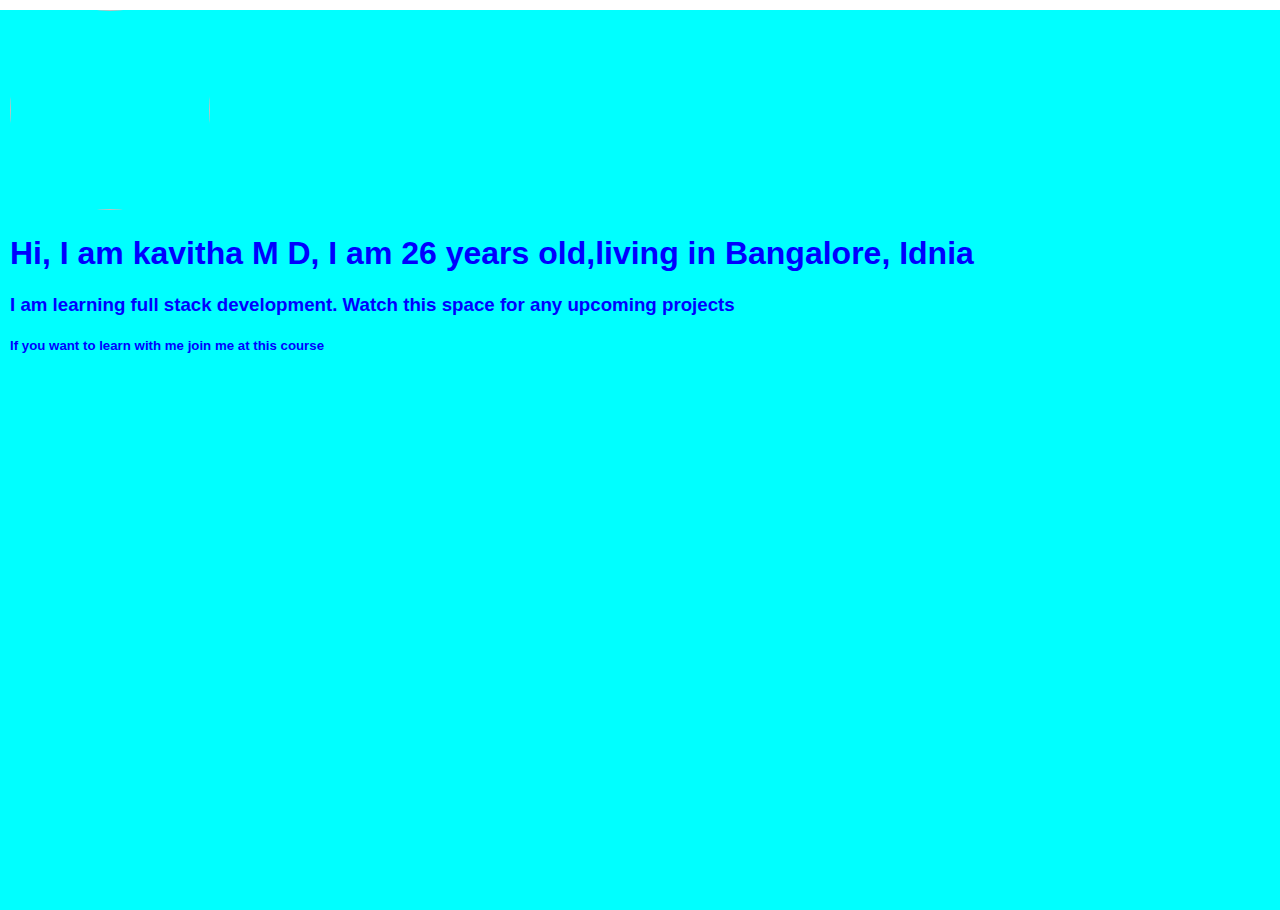
==== day1_24thJan2023/index.html @ a1989dee "feat : added basic html n css" ====
<!DOCTYPE html>
<html lang="en">
<head>
    <meta charset="UTF-8">
    <meta http-equiv="X-UA-Compatible" content="IE=edge">
    <meta name="viewport" content="width=device-width, initial-scale=1.0">
    <title>Document</title>
    <link rel="stylesheet" href="style.css">
</head>
<body>
<header class="site-header">
<div class="site-header-content">
    <img class="profile-img" src="https://media.licdn.com/dms/image/C4D03AQEbDQV27_OtgA/profile-displayphoto-shrink_400_400/0/1654672978097?e=1680134400&v=beta&t=8oAIpIky8qeZ3h5QgXlA-_Gd9_NJRqJhebSYOKs-srE">
    <h1>Hi, I am kavitha M D, I am 26 years old,living in Bangalore, Idnia</h1>
    <h3>I am learning full stack development. Watch this space for any upcoming projects</h3>
    <h5>If you want to learn with me join me at this course</h5>
</div>
</header>
</body>
</html>
---- day1_24thJan2023/style.css ----
.site-header{
    background-color: aqua;
    color: blue;
    height: 100vh;
    font-family: 'Segoe UI', Tahoma, Geneva, Verdana, sans-serif;
}

body{
    margin: 0;
}

.profile-img{
    border-radius: 50%;
    height: 200px;
    width: 200px;
}

.site-header-content{
    margin: 10px;
}
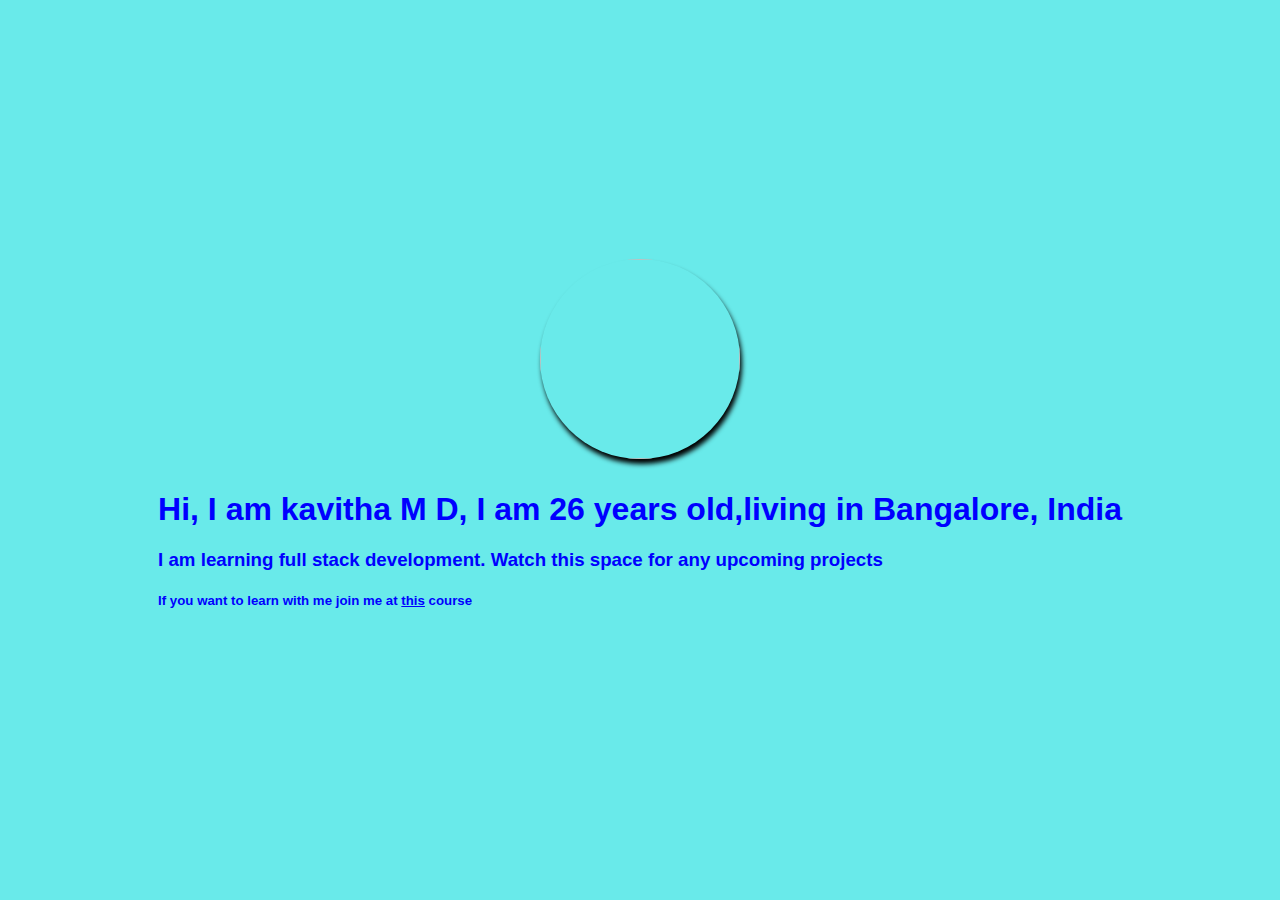
==== commit 2f18badd: "feat : added link and styles" ====
--- a/day1_24thJan2023/index.html
+++ b/day1_24thJan2023/index.html
@@ -9,11 +9,11 @@
 </head>
 <body>
 <header class="site-header">
+    <img class="profile-img" src="https://media.licdn.com/dms/image/C4D03AQEbDQV27_OtgA/profile-displayphoto-shrink_400_400/0/1654672978097?e=1680134400&v=beta&t=8oAIpIky8qeZ3h5QgXlA-_Gd9_NJRqJhebSYOKs-srE">
 <div class="site-header-content">
-    <img class="profile-img" src="https://media.licdn.com/dms/image/C4D03AQEbDQV27_OtgA/profile-displayphoto-shrink_400_400/0/1654672978097?e=1680134400&v=beta&t=8oAIpIky8qeZ3h5QgXlA-_Gd9_NJRqJhebSYOKs-srE">
-    <h1>Hi, I am kavitha M D, I am 26 years old,living in Bangalore, Idnia</h1>
+    <h1>Hi, I am kavitha M D, I am 26 years old,living in Bangalore, India</h1>
     <h3>I am learning full stack development. Watch this space for any upcoming projects</h3>
-    <h5>If you want to learn with me join me at this course</h5>
+    <h5>If you want to learn with me join me at <a id="course-link" href="https://youtu.be/E8cl_8ktp9M ">this</a> course </h5>
 </div>
 </header>
 </body>
--- a/day1_24thJan2023/style.css
+++ b/day1_24thJan2023/style.css
@@ -1,8 +1,12 @@
 .site-header{
-    background-color: aqua;
+    background-color: rgb(105, 234, 234);
     color: blue;
     height: 100vh;
     font-family: 'Segoe UI', Tahoma, Geneva, Verdana, sans-serif;
+    display: flex;              /*flex works only on direct child n it's siblings, not on grandchild, so moved img to one step higher to come directly under site-header*/
+    flex-direction: column;
+    justify-content: center;
+    align-items: center;
 }
 
 body{
@@ -13,8 +17,13 @@
     border-radius: 50%;
     height: 200px;
     width: 200px;
+    box-shadow: black 2px 5px 5px;
 }
 
 .site-header-content{
     margin: 10px;
+}
+
+#course-link{
+    color: blue;
 }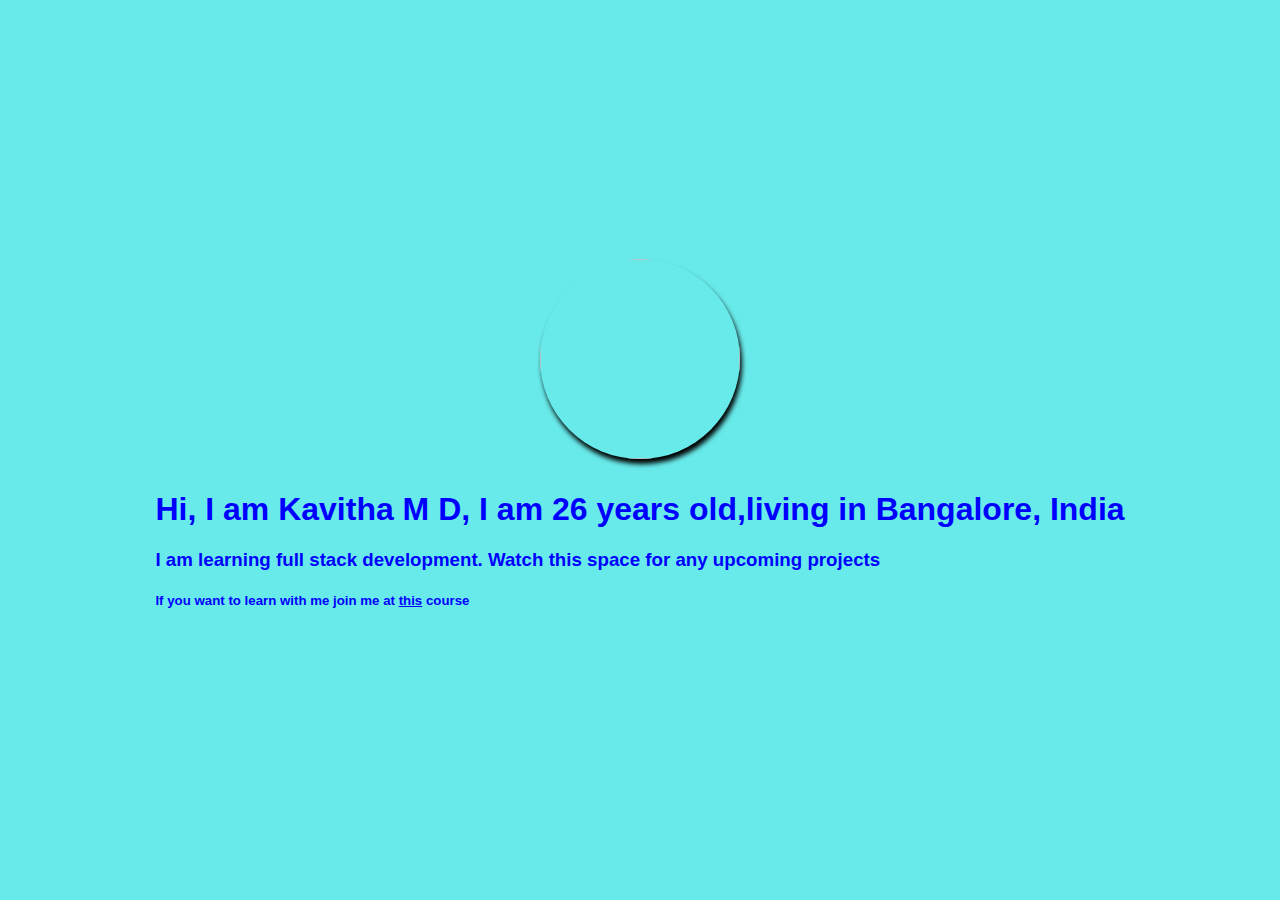
==== commit 05e4b542: "updated readme" ====
--- a/day1_24thJan2023/index.html
+++ b/day1_24thJan2023/index.html
@@ -11,7 +11,7 @@
 <header class="site-header">
     <img class="profile-img" src="https://media.licdn.com/dms/image/C4D03AQEbDQV27_OtgA/profile-displayphoto-shrink_400_400/0/1654672978097?e=1680134400&v=beta&t=8oAIpIky8qeZ3h5QgXlA-_Gd9_NJRqJhebSYOKs-srE">
 <div class="site-header-content">
-    <h1>Hi, I am kavitha M D, I am 26 years old,living in Bangalore, India</h1>
+    <h1>Hi, I am Kavitha M D, I am 26 years old,living in Bangalore, India</h1>
     <h3>I am learning full stack development. Watch this space for any upcoming projects</h3>
     <h5>If you want to learn with me join me at <a id="course-link" href="https://youtu.be/E8cl_8ktp9M ">this</a> course </h5>
 </div>
